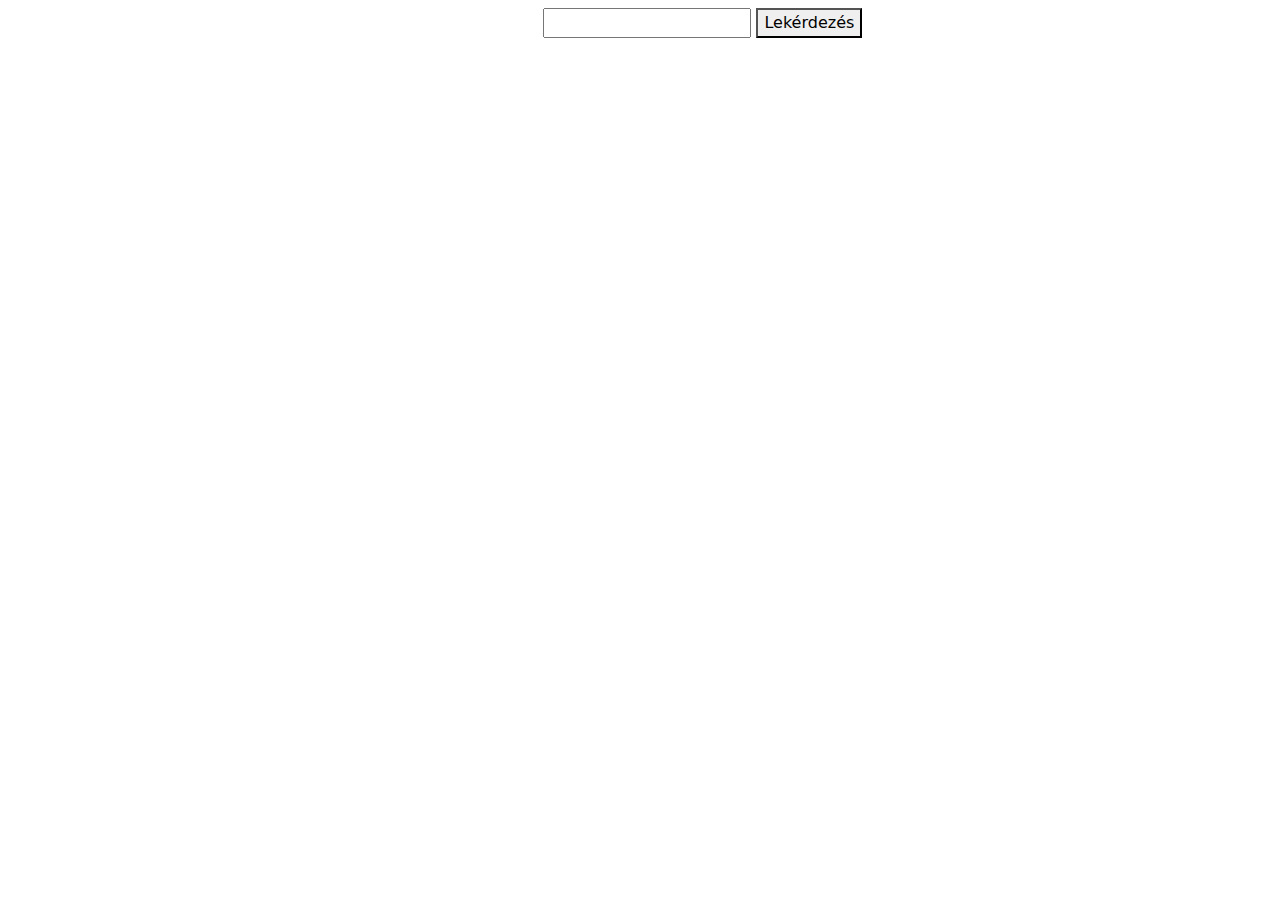
==== index.html @ f944b6bc "haladunk, de hovaa???" ====
<!DOCTYPE html>
<html lang="hu">
<head>
    <meta charset="UTF-8">
    <meta name="viewport" content="width=device-width, initial-scale=1.0">
    <link href="https://cdn.jsdelivr.net/npm/bootstrap@5.3.3/dist/css/bootstrap.min.css" rel="stylesheet" integrity="sha384-QWTKZyjpPEjISv5WaRU9OFeRpok6YctnYmDr5pNlyT2bRjXh0JMhjY6hW+ALEwIH" crossorigin="anonymous">
    <title>Document</title>
</head>
<body>
    <h1></h1>
    <div class="row" justify-items-evenly>
        <div class="col-5">
            <div id="languages"></div>
        </div>
        <div class="col-5">
            <input type="text" id="nameInput">
            <button onclick="Lekerdezes()">Lekérdezés</button>
        </div>
    </div>
</body>
<script src="app.js"></script>
</html>
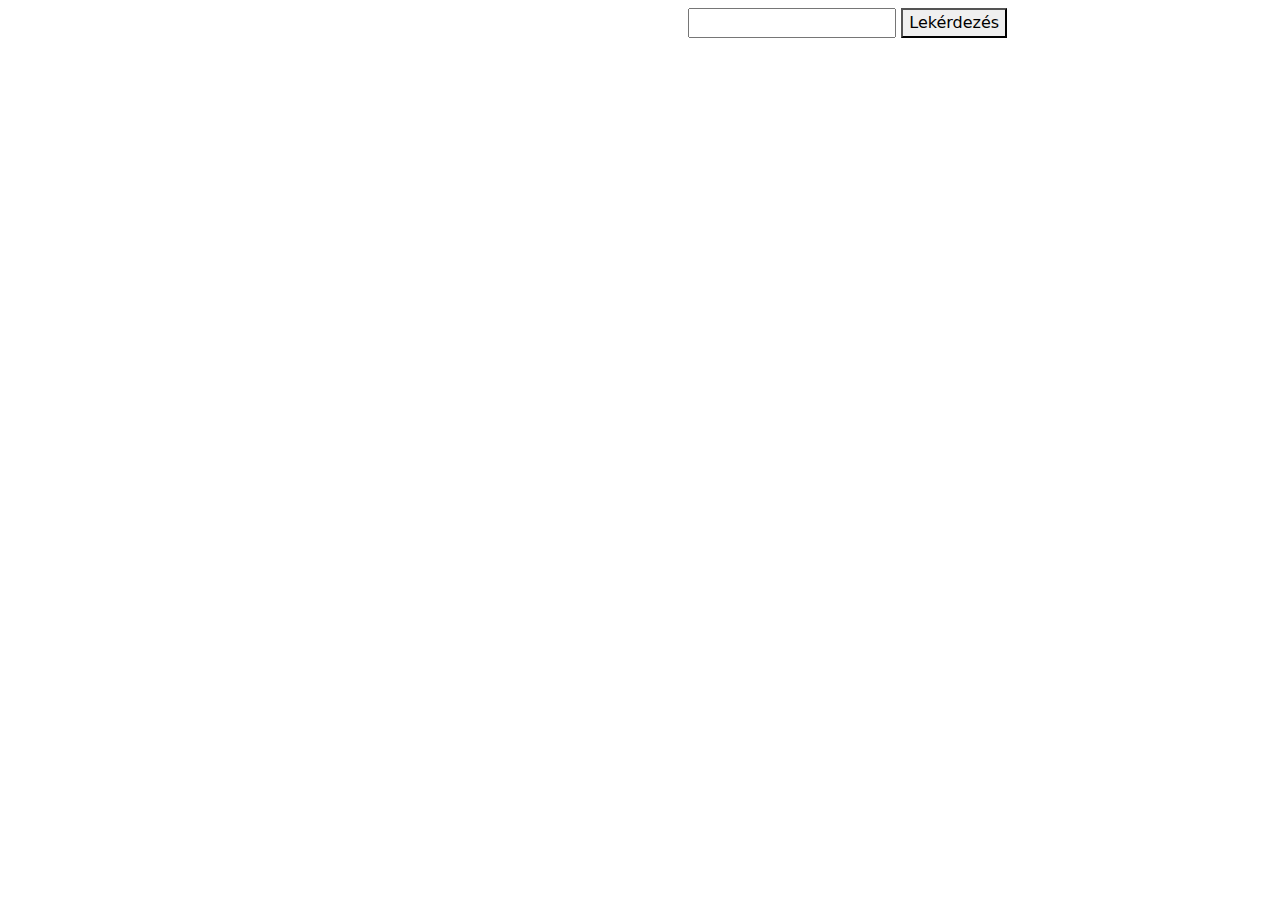
==== commit 45b9691e: "what da hell" ====
--- a/index.html
+++ b/index.html
@@ -4,13 +4,14 @@
     <meta charset="UTF-8">
     <meta name="viewport" content="width=device-width, initial-scale=1.0">
     <link href="https://cdn.jsdelivr.net/npm/bootstrap@5.3.3/dist/css/bootstrap.min.css" rel="stylesheet" integrity="sha384-QWTKZyjpPEjISv5WaRU9OFeRpok6YctnYmDr5pNlyT2bRjXh0JMhjY6hW+ALEwIH" crossorigin="anonymous">
+    <link href="style.css" rel="stylesheet"></link>
     <title>Document</title>
 </head>
 <body>
     <h1></h1>
-    <div class="row" justify-items-evenly>
+    <div class="row d-flex justify-content-evenly">
         <div class="col-5">
-            <div id="languages"></div>
+            <table id="languages"></table>
         </div>
         <div class="col-5">
             <input type="text" id="nameInput">
--- a/style.css
+++ b/style.css
@@ -0,0 +1,3 @@
+table, th, td {
+  border: 1px solid black;
+}
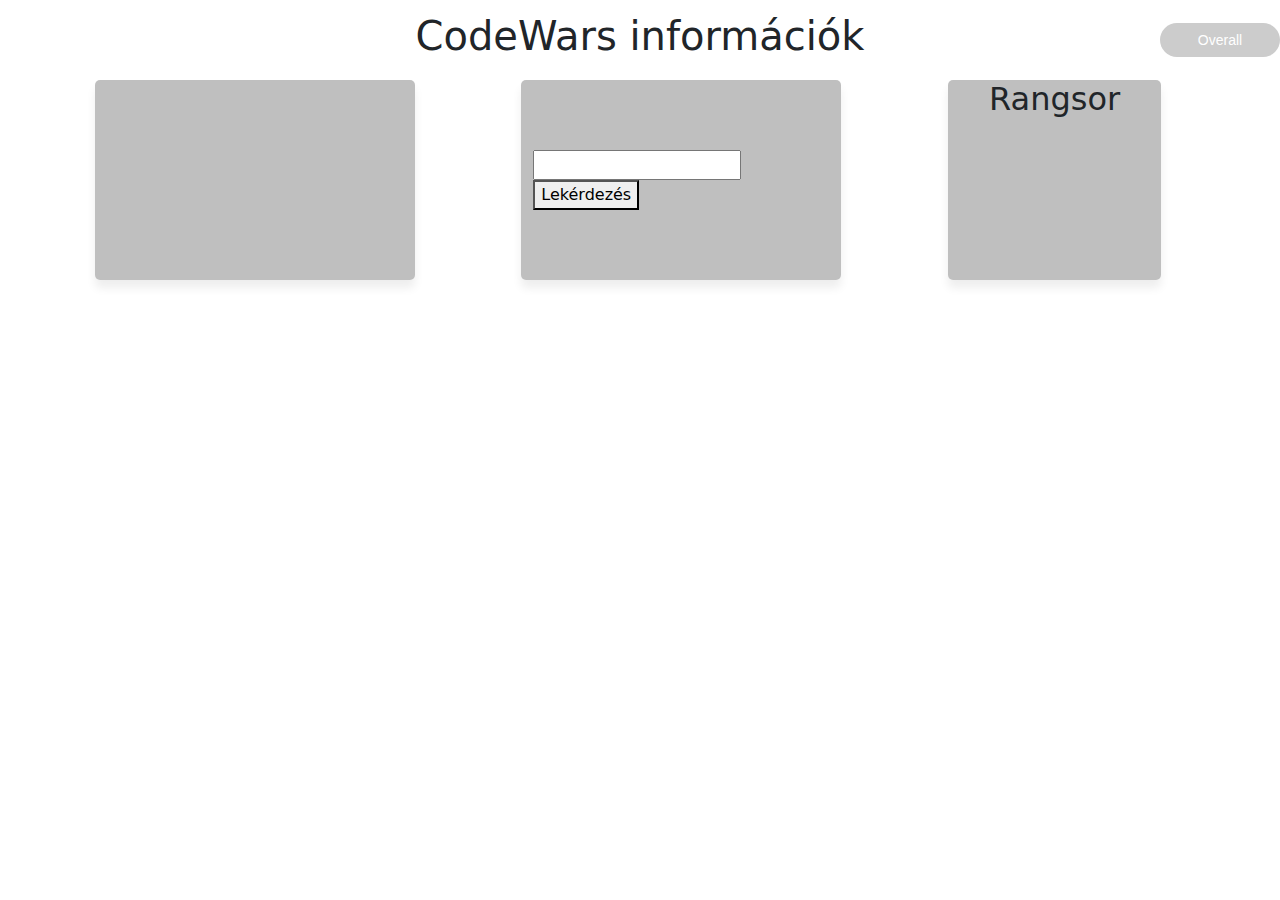
==== commit 91d7d57c: "minden szipi szupi :)" ====
--- a/index.html
+++ b/index.html
@@ -8,16 +8,29 @@
     <title>Document</title>
 </head>
 <body>
-    <h1></h1>
-    <div class="row d-flex justify-content-evenly">
-        <div class="col-5">
+    <div class="header">
+        <h1>CodeWars információk</h1>
+        <label class="switch-container">
+            <input type="checkbox" id="toggleSwitch">
+            <span class="slider"></span>
+        </label>
+    </div>
+    <div class="row d-flex justify-content-evenly " style="width: 100vw;">
+        <div class="col-3">
             <table id="languages"></table>
         </div>
-        <div class="col-5">
-            <input type="text" id="nameInput">
-            <button onclick="Lekerdezes()">Lekérdezés</button>
+        <div class="col-3 d-flex align-items-center">
+            <div class="col-12">
+                <input type="text" id="nameInput">
+                <button onclick="Lekerdezes()">Lekérdezés</button>
+            </div>
+        </div>
+        <div class="col-2">
+            <h2>Rangsor</h2>
+            <table id="rangsor"></table>
         </div>
     </div>
 </body>
 <script src="app.js"></script>
+<script src="user.js"></script>
 </html>--- a/style.css
+++ b/style.css
@@ -1,3 +1,97 @@
-table, th, td {
-  border: 1px solid black;
+.header {
+  display: flex;
+  justify-content: flex-end;
+  align-items: center;
+  position: relative;
+  width: 100vw;
+  height: 80px;
 }
+
+h1 {
+  position: absolute;
+  left: 50%;
+  transform: translateX(-50%);
+}
+
+h2 {
+  text-align: center;
+}
+
+.col-3{
+  background-color: rgba(128, 128, 128, 0.5);
+  height: 200px;
+  border-radius: 5px;
+  box-shadow: 0px 8px 10px 0 rgba(0, 0, 0, 0.071);
+}
+
+.col-2{
+  background-color: rgba(128, 128, 128, 0.5);
+  height: 200px;
+  border-radius: 5px;
+  box-shadow: 0px 8px 10px 0 rgba(0, 0, 0, 0.071);
+}
+
+#languages {
+  margin:  0 auto;
+}
+
+#rangsor{
+  width: 100%;
+}
+
+#rangsor tr {
+  padding: 0 10px;
+}
+
+#rangsor tr th:nth-child(2){
+  padding-right: 5px;
+}
+
+#rangsor th:last-child{
+  float: right;
+}
+
+/*Gomb*/
+
+.switch-container {
+  position: relative;
+  display: inline-block;
+  width: 120px;
+  height: 34px;
+}
+
+.switch-container input {
+  opacity: 0;
+  width: 0;
+  height: 0;
+}
+
+.slider {
+  position: absolute;
+  cursor: pointer;
+  top: 0;
+  left: 0;
+  right: 0;
+  bottom: 0;
+  background-color: #ccc;
+  transition: .4s;
+  border-radius: 34px;
+  display: flex;
+  align-items: center;
+  justify-content: center;
+  font-family: Arial, sans-serif;
+  font-size: 14px;
+  color: white;
+}
+
+.slider:before {
+  content: "Overall";
+}
+
+input:checked + .slider:before {
+  content: "Individual";
+}
+
+input:checked + .slider {
+  background-color: #2196F3;
+}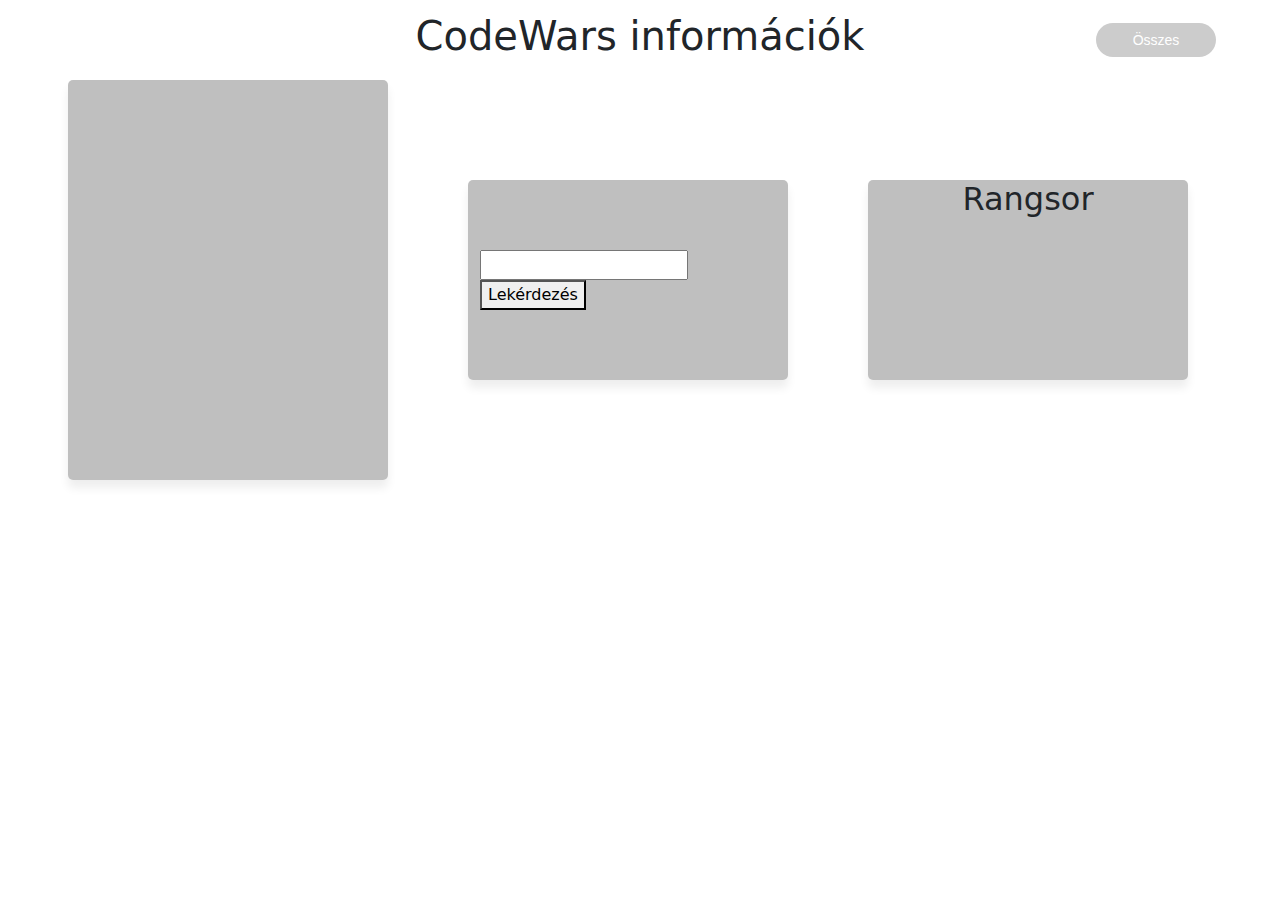
==== commit 77fe2944: "kuki" ====
--- a/index.html
+++ b/index.html
@@ -15,8 +15,8 @@
             <span class="slider"></span>
         </label>
     </div>
-    <div class="row d-flex justify-content-evenly " style="width: 100vw;">
-        <div class="col-3">
+    <div class="row d-flex justify-content-evenly align-items-center" style="width: 100vw; height: 100%;">
+        <div class="col-3" id="eredmeny">
             <table id="languages"></table>
         </div>
         <div class="col-3 d-flex align-items-center">
@@ -25,7 +25,7 @@
                 <button onclick="Lekerdezes()">Lekérdezés</button>
             </div>
         </div>
-        <div class="col-2">
+        <div class="col-3">
             <h2>Rangsor</h2>
             <table id="rangsor"></table>
         </div>
--- a/style.css
+++ b/style.css
@@ -3,7 +3,7 @@
   justify-content: flex-end;
   align-items: center;
   position: relative;
-  width: 100vw;
+  width: 100%;
   height: 80px;
 }
 
@@ -15,6 +15,10 @@
 
 h2 {
   text-align: center;
+}
+
+#eredmeny {
+    height: 400px;
 }
 
 .col-3{
@@ -58,6 +62,7 @@
   display: inline-block;
   width: 120px;
   height: 34px;
+  margin-right: 5%;
 }
 
 .switch-container input {
@@ -85,11 +90,11 @@
 }
 
 .slider:before {
-  content: "Overall";
+  content: "Összes";
 }
 
 input:checked + .slider:before {
-  content: "Individual";
+  content: "Nyelvek";
 }
 
 input:checked + .slider {
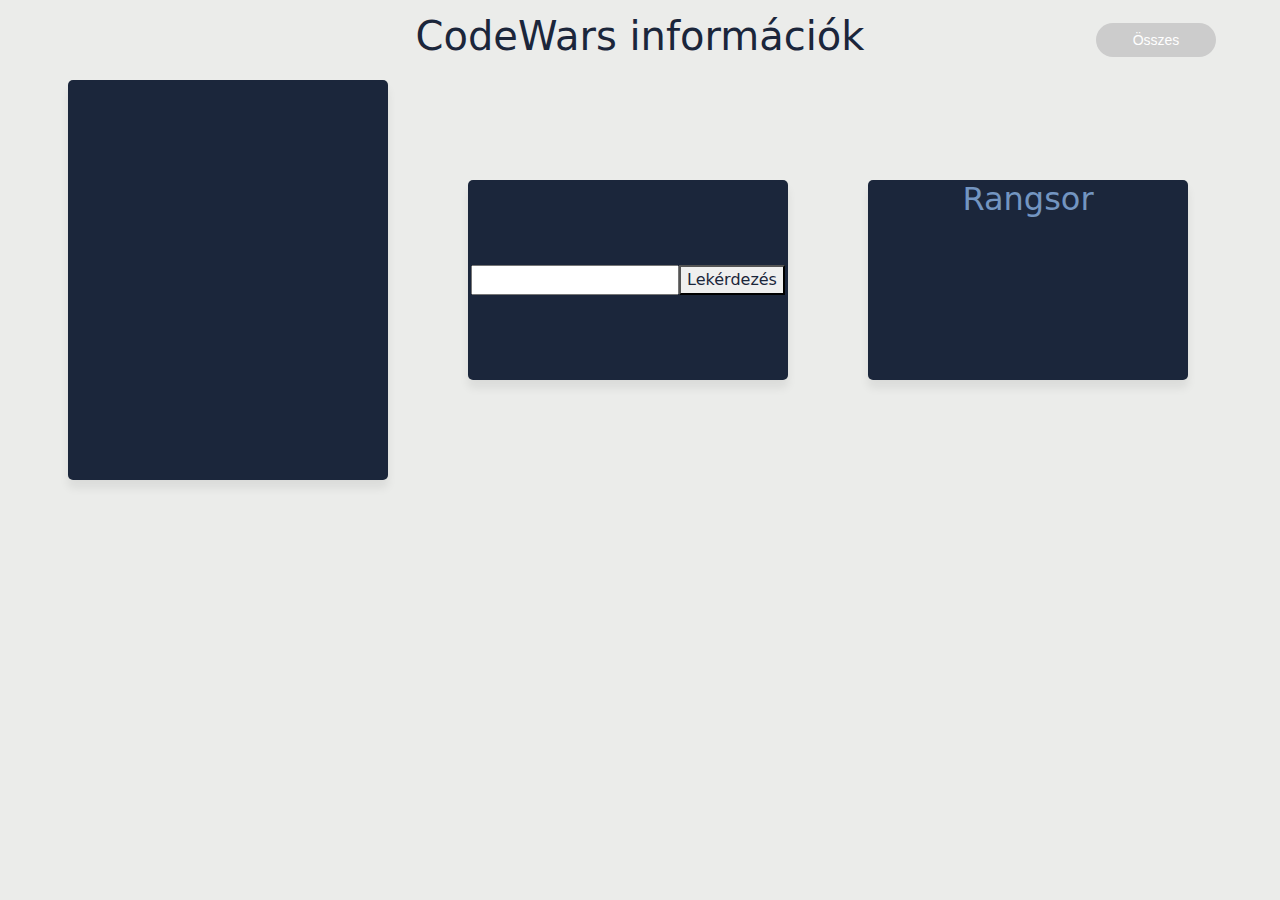
==== commit 707abc68: "less goo" ====
--- a/index.html
+++ b/index.html
@@ -16,14 +16,12 @@
         </label>
     </div>
     <div class="row d-flex justify-content-evenly align-items-center" style="width: 100vw; height: 100%;">
-        <div class="col-3" id="eredmeny">
+        <div class="col-3 d-flex justify-content-center align-items-center" id="eredmeny">
             <table id="languages"></table>
         </div>
-        <div class="col-3 d-flex align-items-center">
-            <div class="col-12">
+        <div class="col-3 d-flex justify-content-center align-items-center">
                 <input type="text" id="nameInput">
                 <button onclick="Lekerdezes()">Lekérdezés</button>
-            </div>
         </div>
         <div class="col-3">
             <h2>Rangsor</h2>
--- a/style.css
+++ b/style.css
@@ -1,3 +1,15 @@
+*{
+    color: #7395c1;
+}
+
+body{
+    background-color: #ebecea;
+}
+
+button {
+    color:#1B263B;
+}
+
 .header {
   display: flex;
   justify-content: flex-end;
@@ -11,6 +23,7 @@
   position: absolute;
   left: 50%;
   transform: translateX(-50%);
+  color: #1B263B;
 }
 
 h2 {
@@ -22,18 +35,18 @@
 }
 
 .col-3{
-  background-color: rgba(128, 128, 128, 0.5);
+  background-color: #1B263B;
   height: 200px;
   border-radius: 5px;
   box-shadow: 0px 8px 10px 0 rgba(0, 0, 0, 0.071);
 }
 
-.col-2{
+/* .col-2{
   background-color: rgba(128, 128, 128, 0.5);
   height: 200px;
   border-radius: 5px;
   box-shadow: 0px 8px 10px 0 rgba(0, 0, 0, 0.071);
-}
+} */
 
 #languages {
   margin:  0 auto;
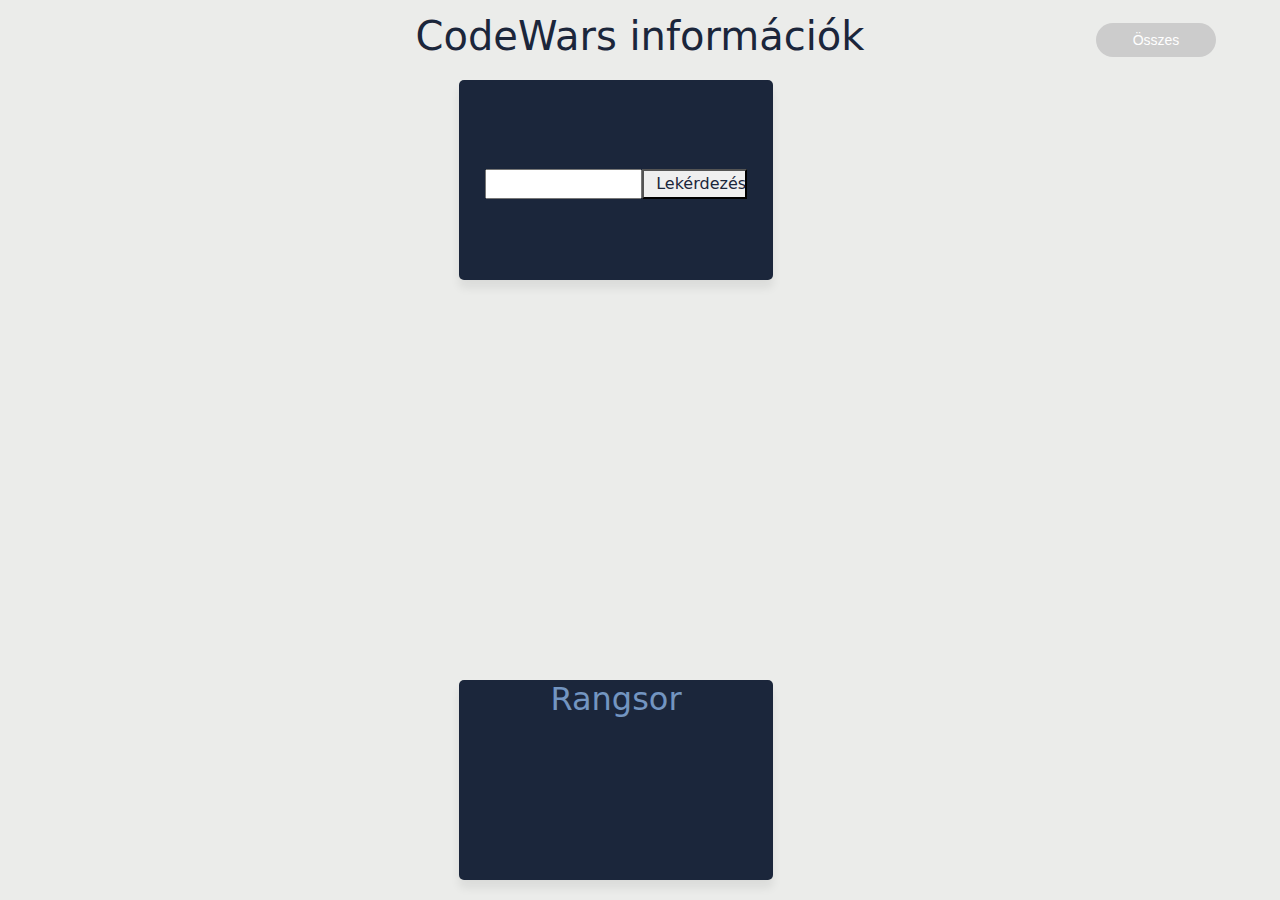
==== commit 326adf45: "legyen mar kesz" ====
--- a/index.html
+++ b/index.html
@@ -15,19 +15,29 @@
             <span class="slider"></span>
         </label>
     </div>
-    <div class="row d-flex justify-content-evenly align-items-center" style="width: 100vw; height: 100%;">
-        <div class="col-3 d-flex justify-content-center align-items-center" id="eredmeny">
-            <table id="languages"></table>
-        </div>
-        <div class="col-3 d-flex justify-content-center align-items-center">
-                <input type="text" id="nameInput">
-                <button onclick="Lekerdezes()">Lekérdezés</button>
-        </div>
+    <div class="row col-12 d-flex flex-column justify-content-center">
+        <div class="row d-flex justify-content-evenly align-items-center" style="width: 100vw; height: 100%;">
+            <div class="col-3 d-flex justify-content-center flex-column">
+                <!-- keresés -->
+                <div class="row d-flex justify-content-center">
+                    <h2 id="overall" onclick="Reszletek()"></h2>
+                </div>
+                <div class="row d-flex justify-content-center flex-row">
+                    <input type="text" id="nameInput" class="col-6">
+                    <button onclick="Lekerdezes()" class="col-4">Lekérdezés</button>
+                </div>
+            </div>
+            <div class="d-flex justify-content-center align-items-center" id="eredmeny">
+                <table id="languages"></table>
+            </div>
+    </div>
+    <div class="row d-flex justify-content-center align-items-center">
         <div class="col-3">
             <h2>Rangsor</h2>
             <table id="rangsor"></table>
         </div>
     </div>
+</div>
 </body>
 <script src="app.js"></script>
 <script src="user.js"></script>
--- a/style.css
+++ b/style.css
@@ -32,6 +32,7 @@
 
 #eredmeny {
     height: 400px;
+    display: none;
 }
 
 .col-3{
@@ -51,6 +52,8 @@
 #languages {
   margin:  0 auto;
 }
+
+
 
 #rangsor{
   width: 100%;
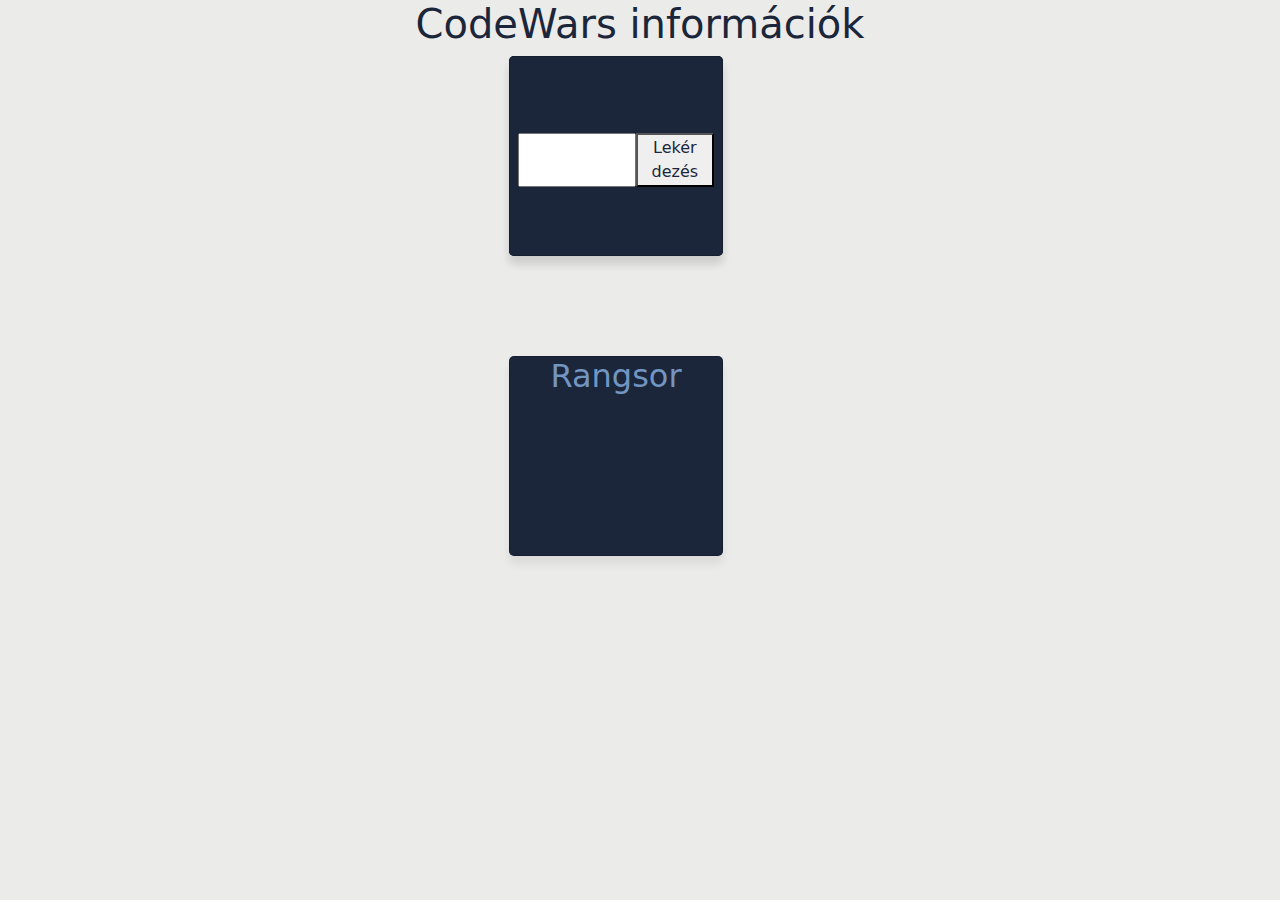
==== commit 83a71f31: "kesz is" ====
--- a/index.html
+++ b/index.html
@@ -8,32 +8,31 @@
     <title>Document</title>
 </head>
 <body>
-    <div class="header">
-        <h1>CodeWars információk</h1>
-        <label class="switch-container">
-            <input type="checkbox" id="toggleSwitch">
-            <span class="slider"></span>
-        </label>
-    </div>
+    <h1>CodeWars információk</h1>
     <div class="row col-12 d-flex flex-column justify-content-center">
-        <div class="row d-flex justify-content-evenly align-items-center" style="width: 100vw; height: 100%;">
-            <div class="col-3 d-flex justify-content-center flex-column">
+        <div class="row d-flex justify-content-center" style="height: 200px;">
+            <div class="kartya-container col-2" style="padding: 0;">
                 <!-- keresés -->
-                <div class="row d-flex justify-content-center">
-                    <h2 id="overall" onclick="Reszletek()"></h2>
+                <div class="col-12 d-flex justify-content-center flex-column card" id="elso-kartya">
+                    <div class="row d-flex justify-content-center">
+                        <!-- Nev és pontok kiiras -->
+                        <h2 id="overall" onclick="Reszletek()" style="cursor: pointer;"></h2>
+                    </div>
+                    <!-- Bemenet -->
+                    <div class="row d-flex justify-content-center flex-row">
+                        <input type="text" id="nameInput" class="col-6">
+                        <button onclick="Lekerdezes()" class="col-4">Lekérdezés</button>
+                    </div>
                 </div>
-                <div class="row d-flex justify-content-center flex-row">
-                    <input type="text" id="nameInput" class="col-6">
-                    <button onclick="Lekerdezes()" class="col-4">Lekérdezés</button>
+                <!-- Reszletek -->
+                <div class="col-12 d-flex justify-content-center align-items-center card" id="hatso-kartya">
+                    <table id="languages"></table>
                 </div>
             </div>
-            <div class="d-flex justify-content-center align-items-center" id="eredmeny">
-                <table id="languages"></table>
-            </div>
-    </div>
-    <div class="row d-flex justify-content-center align-items-center">
-        <div class="col-3">
-            <h2>Rangsor</h2>
+        </div>
+    <div class="row d-flex justify-content-center align-items-center rangsor-row">
+        <div class="col-2 card">
+            <h2 style="color: #7395c1;">Rangsor</h2>
             <table id="rangsor"></table>
         </div>
     </div>
--- a/style.css
+++ b/style.css
@@ -1,5 +1,9 @@
-*{
+* {
     color: #7395c1;
+}
+
+.row{
+  padding: 0;
 }
 
 body{
@@ -19,10 +23,22 @@
   height: 80px;
 }
 
+.kartya-container{
+  position: relative;
+}
+
+#elso-kartya{
+  position: absolute;
+  z-index: 1;
+}
+
+#hatso-kartya{
+  position: absolute;
+  transition: all 0.5s ease-in-out;
+}
+
 h1 {
-  position: absolute;
-  left: 50%;
-  transform: translateX(-50%);
+  text-align: center;
   color: #1B263B;
 }
 
@@ -35,25 +51,21 @@
     display: none;
 }
 
-.col-3{
+.rangsor-row{
+  margin-top: 100px;
+}
+
+.card{
   background-color: #1B263B;
   height: 200px;
   border-radius: 5px;
   box-shadow: 0px 8px 10px 0 rgba(0, 0, 0, 0.071);
 }
 
-/* .col-2{
-  background-color: rgba(128, 128, 128, 0.5);
-  height: 200px;
-  border-radius: 5px;
-  box-shadow: 0px 8px 10px 0 rgba(0, 0, 0, 0.071);
-} */
 
 #languages {
   margin:  0 auto;
 }
-
-
 
 #rangsor{
   width: 100%;
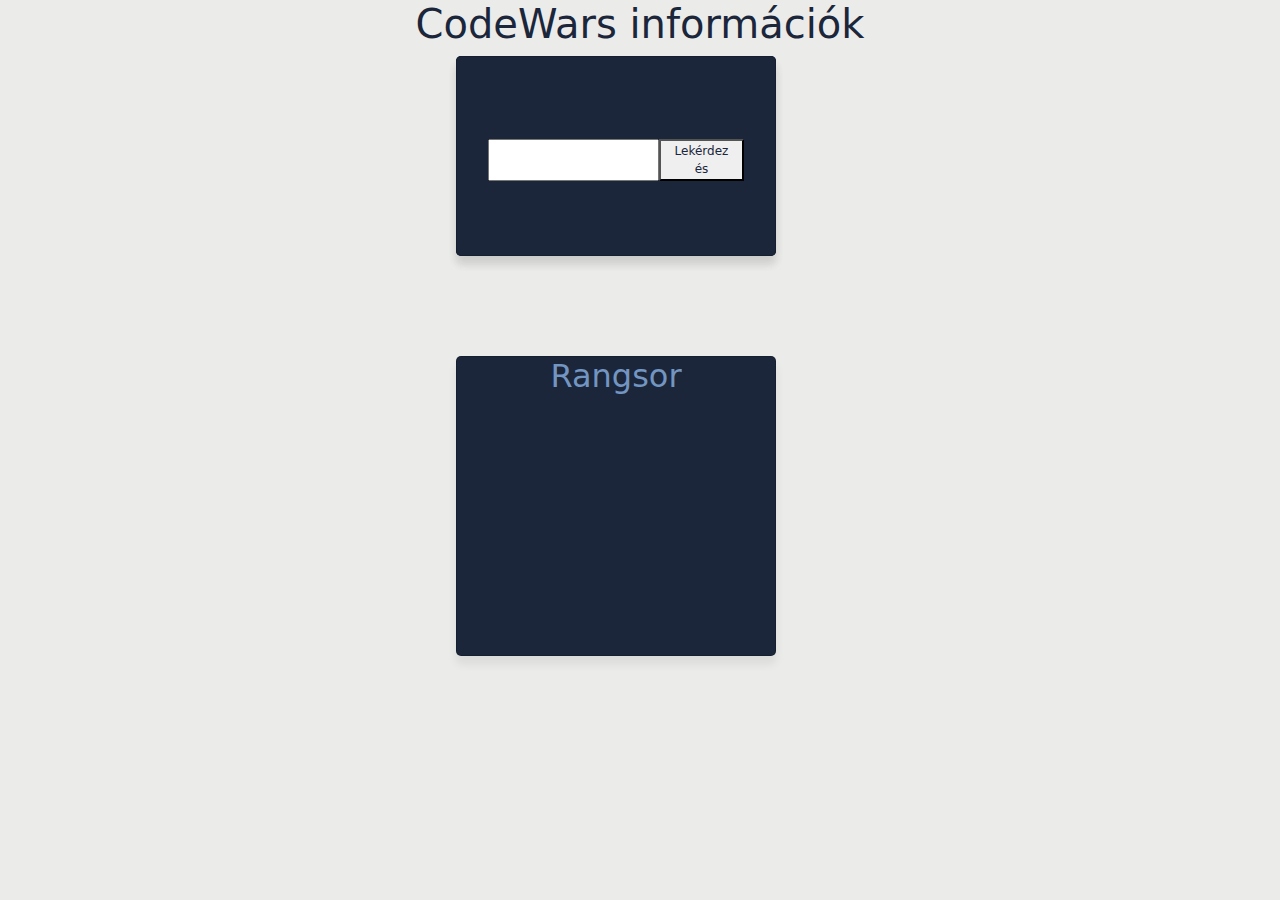
==== commit 36d5da3e: "javitunk az 5ert" ====
--- a/index.html
+++ b/index.html
@@ -11,7 +11,7 @@
     <h1>CodeWars információk</h1>
     <div class="row col-12 d-flex flex-column justify-content-center">
         <div class="row d-flex justify-content-center" style="height: 200px;">
-            <div class="kartya-container col-2" style="padding: 0;">
+            <div class="kartya-container col-3" style="padding: 0;">
                 <!-- keresés -->
                 <div class="col-12 d-flex justify-content-center flex-column card" id="elso-kartya">
                     <div class="row d-flex justify-content-center">
@@ -21,17 +21,17 @@
                     <!-- Bemenet -->
                     <div class="row d-flex justify-content-center flex-row">
                         <input type="text" id="nameInput" class="col-6">
-                        <button onclick="Lekerdezes()" class="col-4">Lekérdezés</button>
+                        <button onclick="Lekerdezes()" class="col-3">Lekérdezés</button>
                     </div>
                 </div>
                 <!-- Reszletek -->
-                <div class="col-12 d-flex justify-content-center align-items-center card" id="hatso-kartya">
+                <div class="col-12 card" id="hatso-kartya" style="height: 200px;">
                     <table id="languages"></table>
                 </div>
             </div>
         </div>
     <div class="row d-flex justify-content-center align-items-center rangsor-row">
-        <div class="col-2 card">
+        <div class="col-3 card" id="rangsor-card">
             <h2 style="color: #7395c1;">Rangsor</h2>
             <table id="rangsor"></table>
         </div>
--- a/style.css
+++ b/style.css
@@ -28,13 +28,23 @@
 }
 
 #elso-kartya{
+  height: 200px;
   position: absolute;
   z-index: 1;
+}
+
+.card{
+  background-color: #1B263B;
+  border-radius: 5px;
+  box-shadow: 0px 8px 10px 0 rgba(0, 0, 0, 0.071);
+  overflow: hidden;
 }
 
 #hatso-kartya{
   position: absolute;
   transition: all 0.5s ease-in-out;
+  min-height: 200px;
+  padding: 3% 0%;
 }
 
 h1 {
@@ -46,25 +56,24 @@
   text-align: center;
 }
 
+
 #eredmeny {
-    height: 400px;
-    display: none;
+  height: 400px;
+  display: none;
 }
 
 .rangsor-row{
   margin-top: 100px;
 }
 
-.card{
-  background-color: #1B263B;
-  height: 200px;
-  border-radius: 5px;
-  box-shadow: 0px 8px 10px 0 rgba(0, 0, 0, 0.071);
+
+#rangsor-card {
+  min-height: 300px;
 }
 
-
 #languages {
-  margin:  0 auto;
+  min-width: 200px;
+  margin: 0 auto;
 }
 
 #rangsor{
@@ -127,4 +136,8 @@
 
 input:checked + .slider {
   background-color: #2196F3;
+}
+
+button {
+  font-size: 12px;
 }